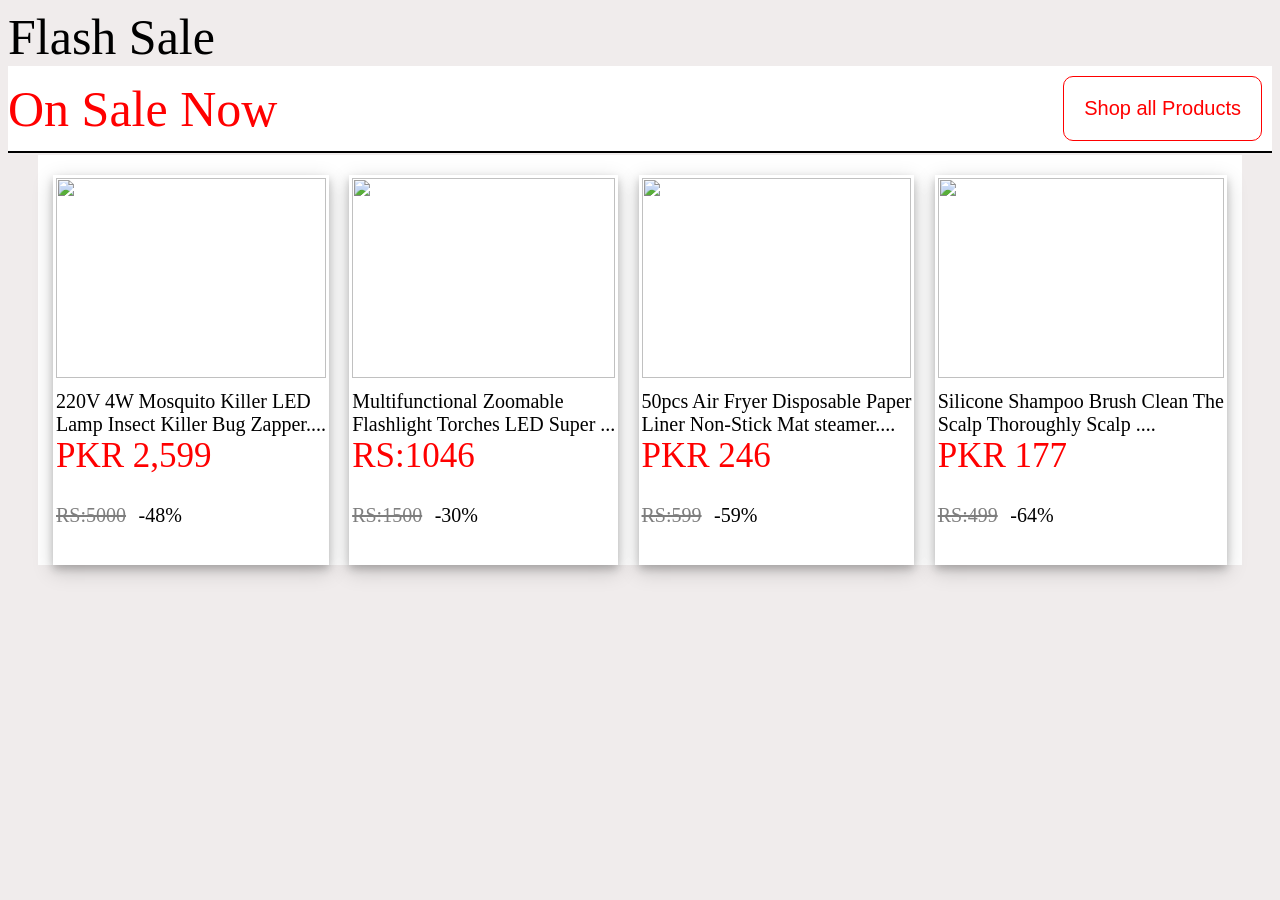
==== Assignment 3/daraz.html @ 6a037def "This is the Assignment 3" ====
<!DOCTYPE html>
<html lang="en">

<head>
    <meta charset="UTF-8">
    <meta name="viewport" content="width=device-width, initial-scale=1.0">
    <title>Document</title>
    <!-- <link rel="stylesheet" href="daraz.css"> -->
     <style>
        body{
    background-color: rgb(240, 236, 236);
    font-size: 50px;
}
.outer-card-upper{
    background-color: white;
    display: flex;
    align-items: center;
    justify-content:  space-between;
    color: red;
}
button{
    color: red;
    padding: 20px;
    font-size: 20px;
    display: flex;
    align-items: center;
    justify-content: center;
    background-color: white;
    border: 1px solid red;
    margin: 10px;
    cursor: pointer;
    border-radius: 10px;
}
button:hover{
    background-color: red;
    color: white;
    border-radius: 10px;
    transform: scale(1.1);
}
.line{
    background-color: black;
    height: 2px;
    margin-bottom: 2px;
}
.divofproducts{
    height: 390px;
    background-color: white;
    margin: 0px 30px;
    display: flex;
    justify-content: space-between;
    padding-top: 20px;
    padding-left: 15px;
    padding-right: 15px;
}
.productscard{
    border:  1px solid white;
    padding: 2px;
    box-shadow: 0 4px 8px 0 rgba(0, 0, 0, 0.2), 0 6px 20px 0 rgba(0, 0, 0, 0.19);
     transition: transform 0.2s;
}

.productscard> p{
    font-size: 20px;
    margin: 0;
}
.productscard:hover{
    transform: scale(1.1);
    cursor: pointer;
}
.divofproducts>.productscard>.price{
    color: red;
    font-size: 35px;
}
.divofproducts>.productscard > img{
    width: 100%;
    height: 200px;
} 
.divofproducts>.productscard>.oldprice{
    text-decoration: line-through;
    opacity: 0.5;
}
    
     </style>
</head>

<body>
    <div>Flash Sale</div>
    <div class="outer-card-upper">
        <span>On Sale Now</span>
        <button>Shop all Products</button>
    </div>
    <div class="line"></div>    
    </div>
    <div class="divofproducts">
        <span class="productscard">
            <img width="20%" src="https://img.drz.lazcdn.com/static/pk/p/47b9c259075006f34a216646f34dce7d.jpg_400x400q80.jpg_.avif" alt="">
                <p>220V 4W Mosquito Killer LED <br> Lamp Insect Killer Bug Zapper....</p>
                <p class="price">PKR 2,599</p>
                <p style="display: inline;" class="oldprice">RS:5000</p>
                <p style="display: inline;">-48%</p>
        </span>

        <span class="productscard">
            <img width="20%" src="https://img.drz.lazcdn.com/static/pk/p/c53df8937d68e4463cf1533e07768765.jpg_400x400q80.jpg_.avif" alt="">
                <p>Multifunctional Zoomable <br> Flashlight Torches LED Super ...</p>
                <p class="price">RS:1046</p>      
                <p style="display: inline;" class="oldprice">RS:1500</p>
                <p style="display: inline;">-30%</p>
        </span>
        <span class="productscard">
            <img width="20%" src="https://img.drz.lazcdn.com/static/pk/p/2c328ad4958b5a7060cb7809fac9c5ba.jpg_400x400q80.jpg_.avif" alt="">
                <p>50pcs Air Fryer Disposable  Paper <br> Liner Non-Stick Mat steamer....</p>
                <p class="price">PKR 246</p>     
                <p style="display: inline;" class="oldprice">RS:599</p>
                <p style="display: inline;">-59%</p>
        </span>
        <span class="productscard">
            <img width="20%" src="https://img.drz.lazcdn.com/static/pk/p/6003abab5de6756a50a490852edf7a2c.png_400x400q80.png_.avif" alt="">
                <p>Silicone Shampoo Brush Clean  The <br> Scalp  Thoroughly Scalp ....</p>
                <p class="price">PKR 177</p>  
                <p style="display: inline;" class="oldprice">RS:499</p>
                <p style="display: inline;">-64%</p>
        </span>
        
    </div>
</body>

</html>
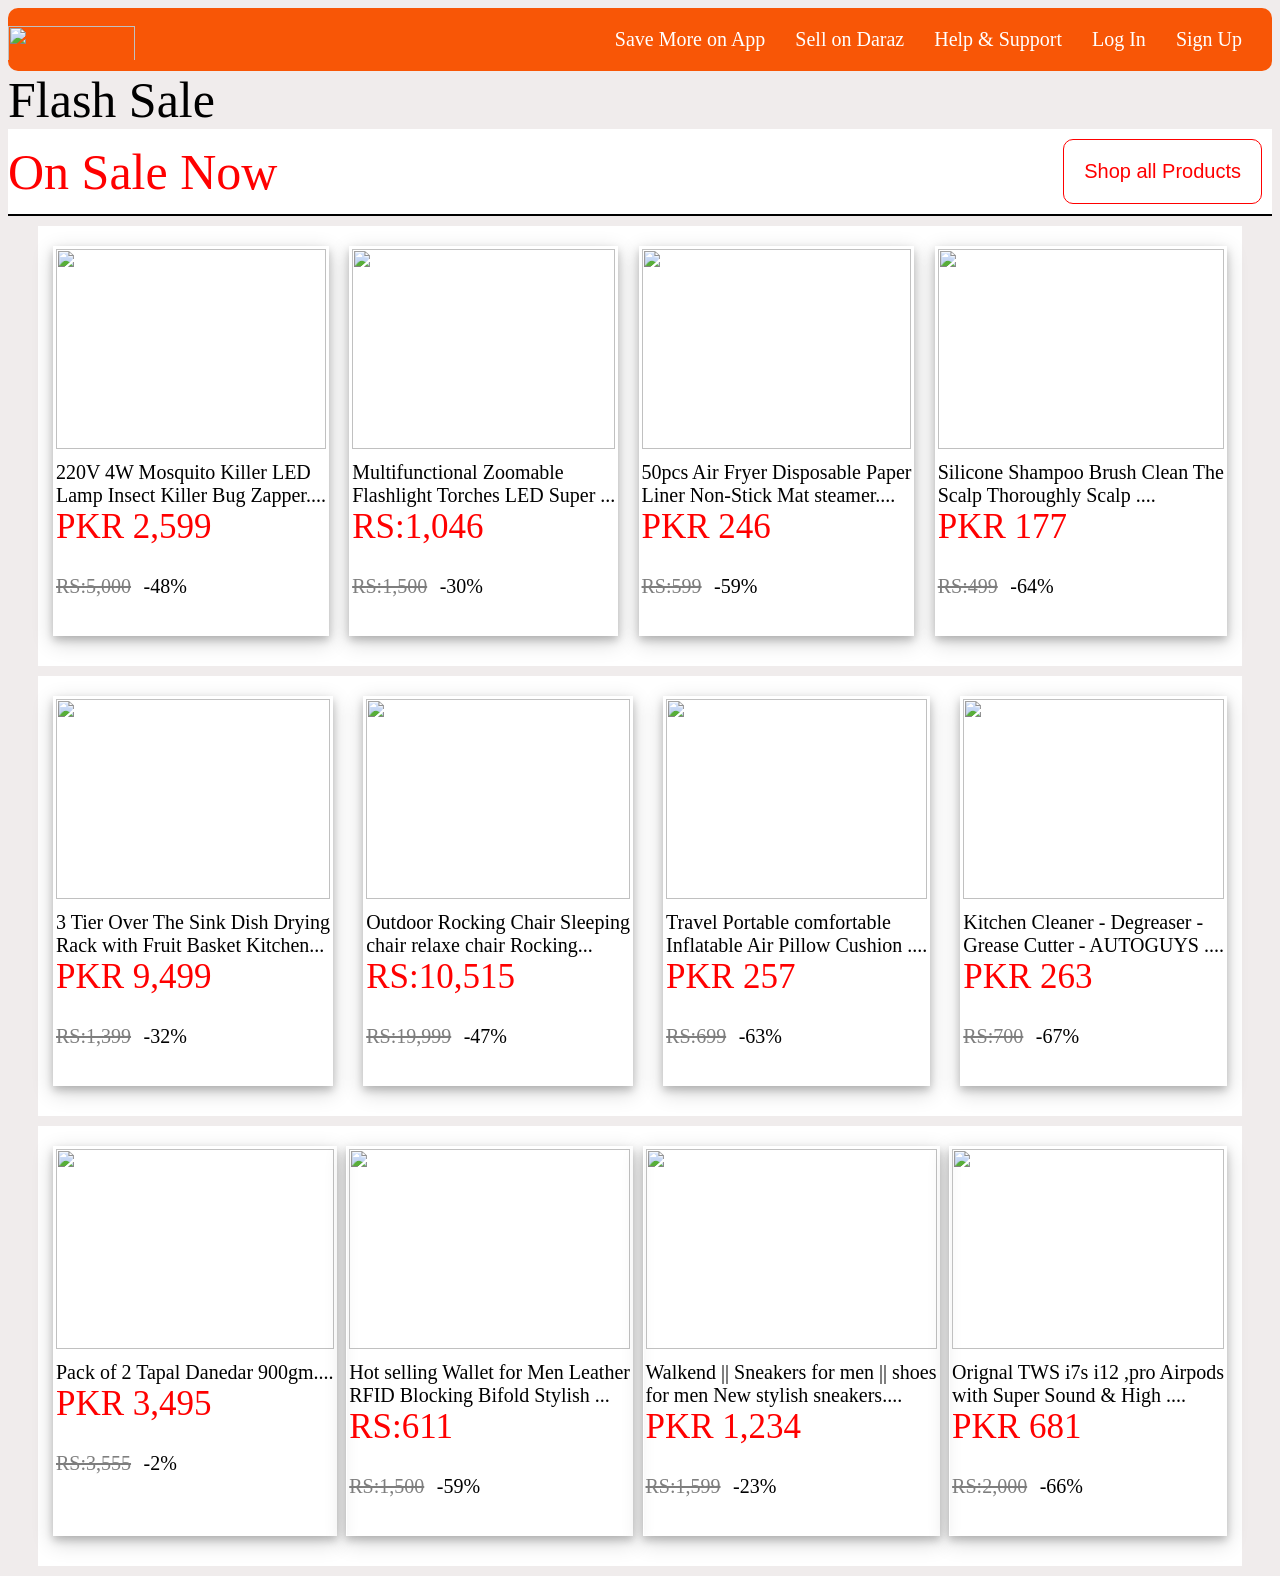
==== commit ac53cd02: "This is the Assignment 3" ====
--- a/Assignment 3/daraz.html
+++ b/Assignment 3/daraz.html
@@ -4,86 +4,22 @@
 <head>
     <meta charset="UTF-8">
     <meta name="viewport" content="width=device-width, initial-scale=1.0">
-    <title>Document</title>
-    <!-- <link rel="stylesheet" href="daraz.css"> -->
-     <style>
-        body{
-    background-color: rgb(240, 236, 236);
-    font-size: 50px;
-}
-.outer-card-upper{
-    background-color: white;
-    display: flex;
-    align-items: center;
-    justify-content:  space-between;
-    color: red;
-}
-button{
-    color: red;
-    padding: 20px;
-    font-size: 20px;
-    display: flex;
-    align-items: center;
-    justify-content: center;
-    background-color: white;
-    border: 1px solid red;
-    margin: 10px;
-    cursor: pointer;
-    border-radius: 10px;
-}
-button:hover{
-    background-color: red;
-    color: white;
-    border-radius: 10px;
-    transform: scale(1.1);
-}
-.line{
-    background-color: black;
-    height: 2px;
-    margin-bottom: 2px;
-}
-.divofproducts{
-    height: 390px;
-    background-color: white;
-    margin: 0px 30px;
-    display: flex;
-    justify-content: space-between;
-    padding-top: 20px;
-    padding-left: 15px;
-    padding-right: 15px;
-}
-.productscard{
-    border:  1px solid white;
-    padding: 2px;
-    box-shadow: 0 4px 8px 0 rgba(0, 0, 0, 0.2), 0 6px 20px 0 rgba(0, 0, 0, 0.19);
-     transition: transform 0.2s;
-}
-
-.productscard> p{
-    font-size: 20px;
-    margin: 0;
-}
-.productscard:hover{
-    transform: scale(1.1);
-    cursor: pointer;
-}
-.divofproducts>.productscard>.price{
-    color: red;
-    font-size: 35px;
-}
-.divofproducts>.productscard > img{
-    width: 100%;
-    height: 200px;
-} 
-.divofproducts>.productscard>.oldprice{
-    text-decoration: line-through;
-    opacity: 0.5;
-}
-    
-     </style>
+    <title>Daraz</title>
+    <link rel="icon" href="favicon.ico">
+    <link rel="stylesheet" href="daraz.css">
 </head>
 
 <body>
+    <div class="navbar">
+        <img height="40px" width="127px" src="https://lzd-img-global.slatic.net/us/domino/3b870cb043c7f8a9741cbf66329e294e.png" alt="">
+        <ul>
+            <li>Save More on App</li>
+            <li>Sell on Daraz</li>
+            <li>Help & Support</li>
+            <li>Log In</li>
+            <li>Sign Up</li>
+        </ul>
+    </div>
     <div>Flash Sale</div>
     <div class="outer-card-upper">
         <span>On Sale Now</span>
@@ -96,15 +32,15 @@
             <img width="20%" src="https://img.drz.lazcdn.com/static/pk/p/47b9c259075006f34a216646f34dce7d.jpg_400x400q80.jpg_.avif" alt="">
                 <p>220V 4W Mosquito Killer LED <br> Lamp Insect Killer Bug Zapper....</p>
                 <p class="price">PKR 2,599</p>
-                <p style="display: inline;" class="oldprice">RS:5000</p>
+                <p style="display: inline;" class="oldprice">RS:5,000</p>
                 <p style="display: inline;">-48%</p>
         </span>
 
         <span class="productscard">
             <img width="20%" src="https://img.drz.lazcdn.com/static/pk/p/c53df8937d68e4463cf1533e07768765.jpg_400x400q80.jpg_.avif" alt="">
                 <p>Multifunctional Zoomable <br> Flashlight Torches LED Super ...</p>
-                <p class="price">RS:1046</p>      
-                <p style="display: inline;" class="oldprice">RS:1500</p>
+                <p class="price">RS:1,046</p>      
+                <p style="display: inline;" class="oldprice">RS:1,500</p>
                 <p style="display: inline;">-30%</p>
         </span>
         <span class="productscard">
@@ -123,6 +59,70 @@
         </span>
         
     </div>
+    <div class="divofproducts">
+        <span class="productscard">
+            <img width="20%" src="https://img.drz.lazcdn.com/static/pk/p/e2c8b3aace84e0689714b8daee92f0c1.jpg_400x400q80.jpg_.avif" alt="">
+                <p>3 Tier Over The Sink Dish Drying<br> Rack  with Fruit Basket Kitchen...</p>
+                <p class="price">PKR 9,499</p>
+                <p style="display: inline;" class="oldprice">RS:1,399</p>
+                <p style="display: inline;">-32%</p>
+        </span>
+
+        <span class="productscard">
+            <img width="20%" src="https://img.drz.lazcdn.com/static/pk/p/21b99876a5b07c451ef59409149cf67e.jpg_400x400q80.jpg_.avif" alt="">
+                <p>Outdoor Rocking Chair Sleeping <br> chair relaxe chair Rocking...</p>
+                <p class="price">RS:10,515</p>      
+                <p style="display: inline;" class="oldprice">RS:19,999</p>
+                <p style="display: inline;">-47%</p>
+        </span>
+        <span class="productscard">
+            <img width="20%" src="https://img.drz.lazcdn.com/static/pk/p/b47f748820b07b82f34ba88c3d0ed672.jpg_400x400q80.jpg_.avif" alt="">
+                <p>Travel Portable comfortable <br>Inflatable  Air Pillow Cushion ....</p>
+                <p class="price">PKR 257</p>     
+                <p style="display: inline;" class="oldprice">RS:699</p>
+                <p style="display: inline;">-63%</p>
+        </span>
+        <span class="productscard">
+            <img width="20%" src="https://img.drz.lazcdn.com/static/pk/p/5cab275c886fedd4a204d36b0eaeaeb9.jpg_400x400q80.jpg_.avif" alt="">
+                <p>Kitchen Cleaner - Degreaser - <br>Grease  Cutter - AUTOGUYS ....</p>
+                <p class="price">PKR 263</p>  
+                <p style="display: inline;" class="oldprice">RS:700</p>
+                <p style="display: inline;">-67%</p>
+        </span>
+        
+    </div>
+    <div class="divofproducts">
+        <span class="productscard">
+            <img width="20%" src="https://img.drz.lazcdn.com/static/pk/p/d3741fcc78f484248911879fe3d8c49a.jpg_400x400q80.jpg_.avif" alt="">
+                <p>Pack of 2 Tapal Danedar 900gm....</p>
+                <p class="price">PKR 3,495</p>
+                <p style="display: inline;" class="oldprice">RS:3,555</p>
+                <p style="display: inline;">-2%</p>
+        </span>
+
+        <span class="productscard">
+            <img width="20%" src="https://img.drz.lazcdn.com/static/pk/p/94608a6dcb5d2375a0f714e98fdfacf8.jpg_200x200q80.jpg_.avif" alt="">
+                <p>Hot selling Wallet for Men Leather <br> RFID Blocking Bifold Stylish ...</p>
+                <p class="price">RS:611</p>      
+                <p style="display: inline;" class="oldprice">RS:1,500</p>
+                <p style="display: inline;">-59%</p>
+        </span>
+        <span class="productscard">
+            <img width="20%" src="https://img.drz.lazcdn.com/g/kf/Sb04cea1733b44c8281d9145e1801867dQ.jpg_200x200q80.jpg_.avif" alt="">
+                <p>Walkend || Sneakers for men || shoes <br>for men  New stylish sneakers....</p>
+                <p class="price">PKR 1,234</p>     
+                <p style="display: inline;" class="oldprice">RS:1,599</p>
+                <p style="display: inline;">-23%</p>
+        </span>
+        <span class="productscard">
+            <img width="20%" src="https://img.drz.lazcdn.com/static/pk/p/7b2dfcd90c971b9dc5f602b3adbb2509.jpg_200x200q80.jpg_.avif" alt="">
+                <p>Orignal TWS i7s i12 ,pro  Airpods  <br>with Super Sound & High ....</p>
+                <p class="price">PKR 681</p>  
+                <p style="display: inline;" class="oldprice">RS:2,000</p>
+                <p style="display: inline;">-66%</p>
+        </span>
+        
+    </div>
 </body>
 
 </html>
--- a/Assignment 3/daraz.css
+++ b/Assignment 3/daraz.css
@@ -0,0 +1,98 @@
+body{
+    background-color: rgb(240, 236, 236);
+    font-size: 50px;
+}
+.outer-card-upper{
+    background-color: white;
+    display: flex;
+    align-items: center;
+    justify-content:  space-between;
+    color: red;
+}
+button{
+    color: red;
+    padding: 20px;
+    font-size: 20px;
+    display: flex;
+    align-items: center;
+    justify-content: center;
+    background-color: white;
+    border: 1px solid red;
+    margin: 10px;
+    cursor: pointer;
+    border-radius: 10px;
+}
+button:hover{
+    background-color: red;
+    color: white;
+    border-radius: 10px;
+    transform: scale(1.1);
+}
+.line{
+    background-color: black;
+    height: 2px;
+    margin-bottom: 2px;
+}
+.divofproducts{
+    height: 390px;
+    background-color: white;
+    margin: 10px 30px;
+    display: flex;
+    justify-content: space-between;
+    padding-top: 20px;
+    padding-left: 15px;
+    padding-right: 15px;
+    padding-bottom: 30px;
+}
+.productscard{
+    border:  1px solid white;
+    padding: 2px;
+    box-shadow: 0 4px 8px 0 rgba(0, 0, 0, 0.2), 0 6px 20px 0 rgba(0, 0, 0, 0.19);
+     transition: transform 0.2s;
+}
+
+.productscard> p{
+    font-size: 20px;
+    margin: 0;
+}
+.productscard:hover{
+    transform: scale(1.1);
+    cursor: pointer;
+}
+.divofproducts>.productscard>.price{
+    color: red;
+    font-size: 35px;
+}
+.divofproducts>.productscard > img{
+    width: 100%;
+    height: 200px;
+} 
+.divofproducts>.productscard>.oldprice{
+    text-decoration: line-through;
+    opacity: 0.5;
+}
+.navbar{
+    background-color: #f85606;
+    display: flex;
+    justify-content: space-between;
+    align-items: center;
+    position: sticky;
+    top: 0;
+    border-radius: 10px;
+    z-index: 1000;
+
+}
+.navbar>ul{
+    display: flex;
+    cursor: pointer;
+    list-style: none;
+    gap: 30px;
+    color: white;
+    font-size: 20px;
+    padding: 0px 30px;
+
+}
+.navbar>ul>li:hover{
+    transition: transform 0.2s;
+    transform: scale(1.1);
+}
